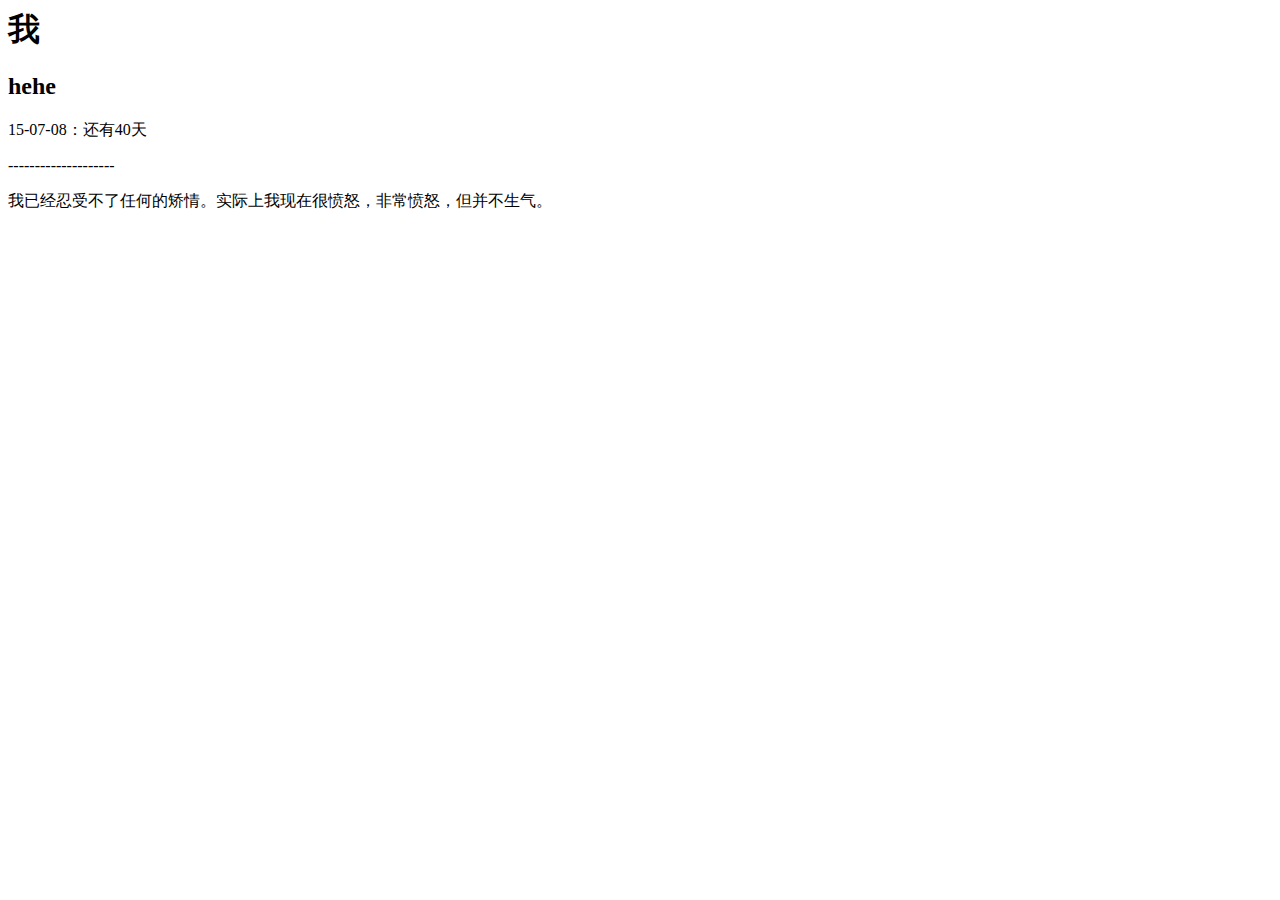
==== pages/15-07-18.html @ 5e9008bc "15-07-18" ====
<html>
    <head>
        <meta charset="UTF-8">
        <title>15-07-08</title>
    </head>
    <body>
        <h1>我</h1>
        <h2>hehe</h2>
        <p>15-07-08：还有40天</p>
        <p>--------------------</p>
        <p>我已经忍受不了任何的矫情。实际上我现在很愤怒，非常愤怒，但并不生气。</p>
    </body>
</html>
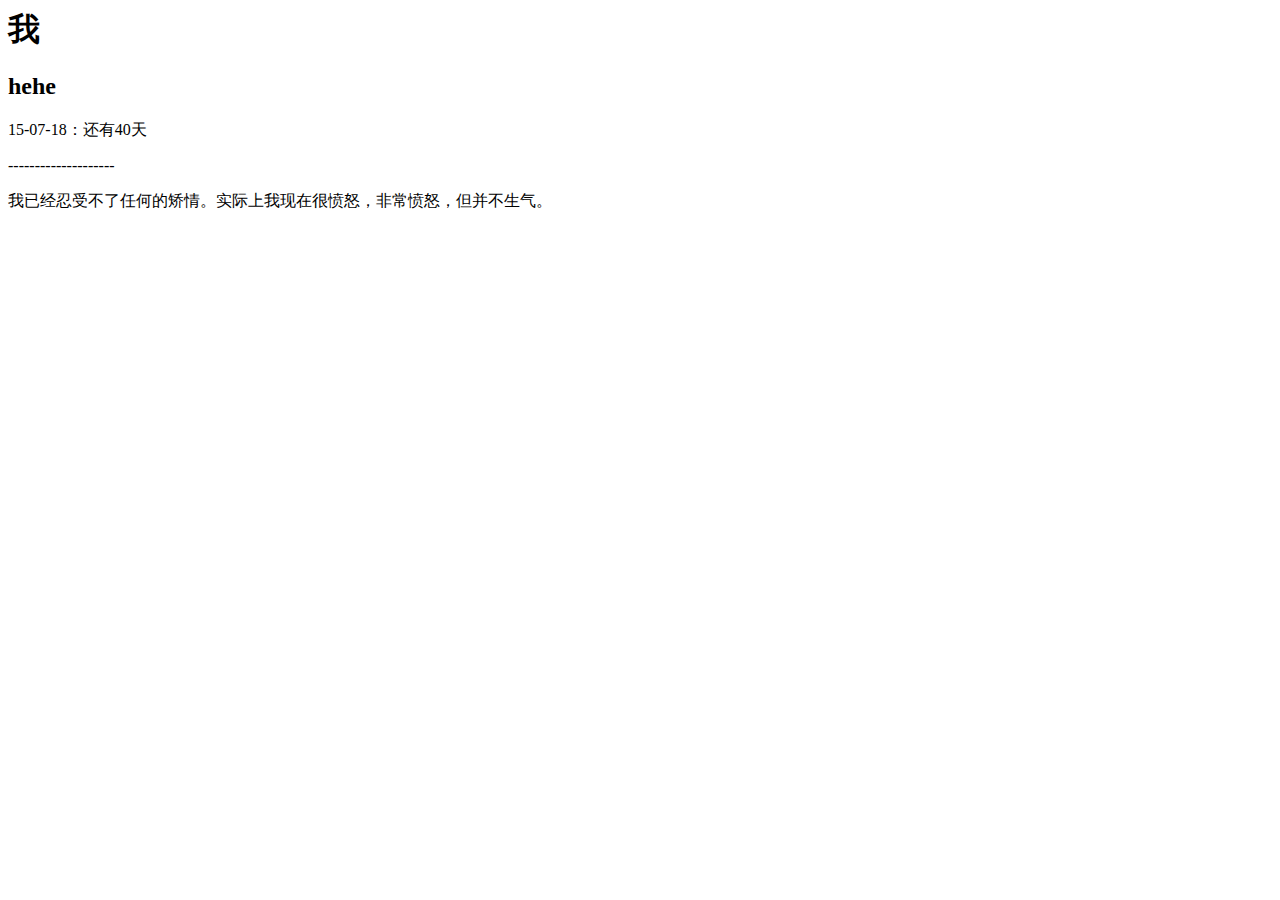
==== commit 3e13fe33: "refine" ====
--- a/pages/15-07-18.html
+++ b/pages/15-07-18.html
@@ -6,7 +6,7 @@
     <body>
         <h1>我</h1>
         <h2>hehe</h2>
-        <p>15-07-08：还有40天</p>
+        <p>15-07-18：还有40天</p>
         <p>--------------------</p>
         <p>我已经忍受不了任何的矫情。实际上我现在很愤怒，非常愤怒，但并不生气。</p>
     </body>
